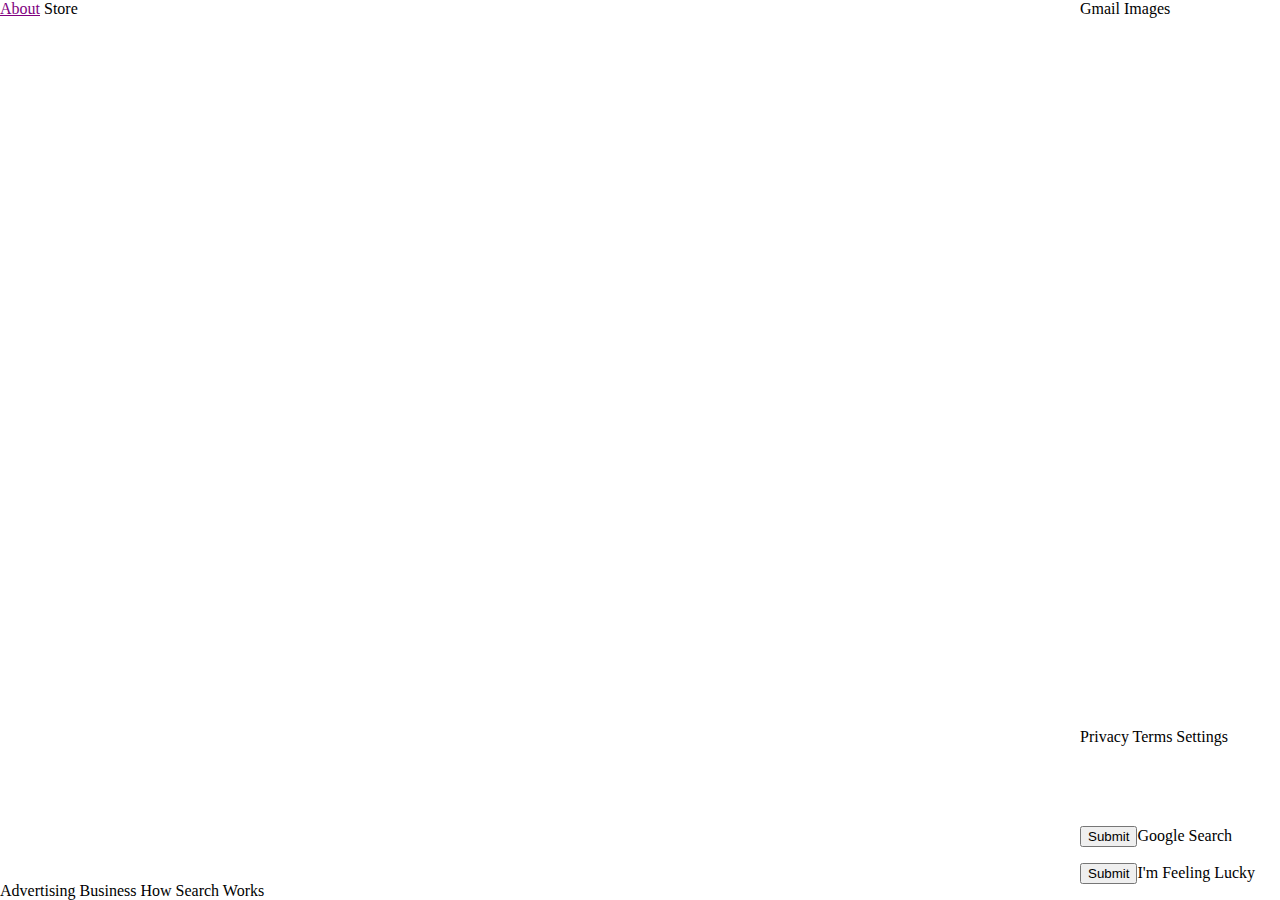
==== google.html @ b9b87cca "first commit" ====
<!DOCTYPE html>
<html>
<head>
    <title>Google</title>
    <link rel="stylesheet" href="style.css">
</head>
<body>
    <div id="navigation">
        <a href="about.html">About</a></li>
        <a href="store.html">Store</a></li>
    </div>

    <div id="tool-bar">
        <a href="gmail.html">Gmail</a></li>
        <a href="images.html">Images</a></li>
    </div>

    <div id="footer-business">
        <a href="advertising.html">Advertising</a></li>
        <a href="business.html">Business</a></li>
        <a href="search.html">How Search Works</a></li>
    </div>

    <div id="footer-settings">
        <a href="privacy.html">Privacy</a></li>
        <a href="terms.html">Terms</a></li>
        <a href="settings.html">Settings</a></li>

    <div id="logo">
        <h1>Google</h1>
    </div>

    <form action="contactus.php" method="post">
        <p><input type="submit">Google Search</p>
        <p><input type="submit">I'm Feeling Lucky</p>
    </form>

</body>
</html>
---- style.css ----
#navigation {
	position: absolute;
	top: 0;
	left: 0;
	width: 200px;
}

#tool-bar{
	position: absolute;
	top: 0;
	right: 0;
	width: 200px;
}

#footer-business{
	position: absolute;
	bottom: 0;
	left: 0;
	width: 350px;
}

#footer-settings{
	position: absolute;
	bottom: 0;
	right: 0;
	width: 200px;
}

#logo{
	margin-left: 200px;
}

body {
	/*background: white url(http://www.htmldog.com/images/bg.gif) no-repeat top right; */
	/* can also tile with repeat, repeat-y, repeat-x */
}

a:link {
	color: black;
	text-decoration: none;
}

a:visited {
	color: black;
	text-decoration: none;
}

a:hover {
	color: purple;
	text-decoration: underline;
}

input:focus, textarea:focus {
	background: #eee;
}

/* below acts on the first paragraph element in page only 
p:first-child {
	font-weight: bold;
	font-size: 40px;
} */

/* can set all margins in one line as below for top, right, bottom, left 
p {
	margin: 1px 5px 10px 20px;
} */
/* can use padding same way. If you give only two values, first will cover top/bottom, second for left/right */

/* border can also use this, and can even combine width and color into same line 
p { 
	border: 1px red solid;
} */

/* below combines font-style, weight, size, line-height, and font-family 
p {
	font: 14px/1.5 "Times New Roman", times, serif;
} */
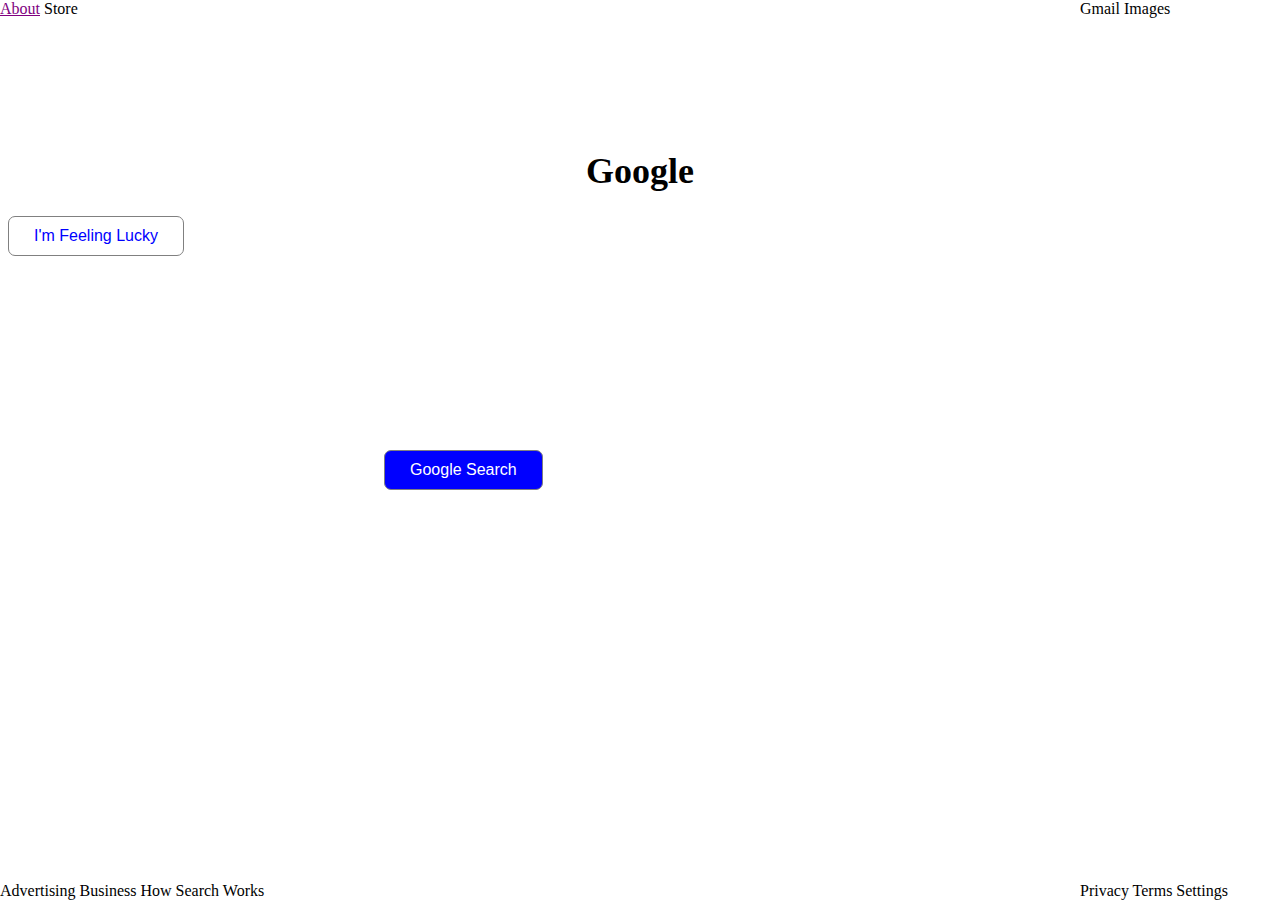
==== commit 8c4a6fe1: "style modifications" ====
--- a/google.html
+++ b/google.html
@@ -15,6 +15,13 @@
         <a href="images.html">Images</a></li>
     </div>
 
+    <div id="logo">
+        <h1>Google</h1>
+    </div>
+
+    <button id="search-button">Google Search</button>
+    <button id="lucky-button">I'm Feeling Lucky</button>
+
     <div id="footer-business">
         <a href="advertising.html">Advertising</a></li>
         <a href="business.html">Business</a></li>
@@ -26,15 +33,6 @@
         <a href="terms.html">Terms</a></li>
         <a href="settings.html">Settings</a></li>
 
-    <div id="logo">
-        <h1>Google</h1>
-    </div>
-
-    <form action="contactus.php" method="post">
-        <p><input type="submit">Google Search</p>
-        <p><input type="submit">I'm Feeling Lucky</p>
-    </form>
-
 </body>
 </html>
 
--- a/style.css
+++ b/style.css
@@ -27,7 +27,33 @@
 }
 
 #logo{
-	margin-left: 200px;
+	margin-top: 150px;
+	width: 100%;
+	text-align: center;
+	font-size: 18px;
+}
+
+#search-button{
+	position: absolute;
+	left: 30%;
+	top: 50%;
+	background-color: blue;
+	border: 1px solid grey;
+	border-radius: 7px;
+	color: white;
+	padding: 10px 25px;
+	font-size: 16px;
+	cursor: pointer;
+}
+
+#lucky-button{
+	background-color: white;
+	border: 1px solid grey;
+	border-radius: 7px;
+	color: blue;
+	padding: 10px 25px;
+	font-size: 16px;
+	cursor: pointer;
 }
 
 body {
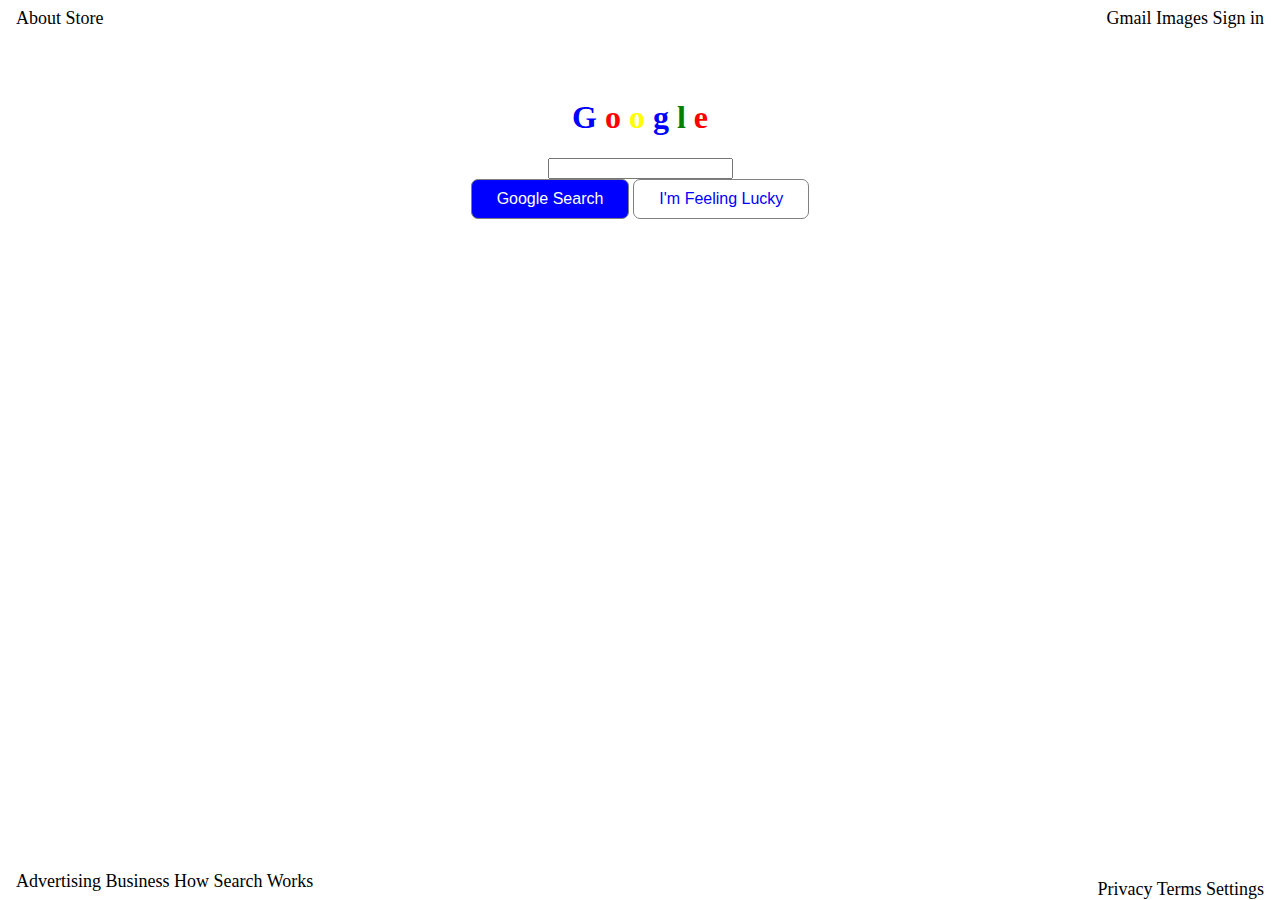
==== commit 0c138bc8: "got to a rough mockup stage, enough to move on for now" ====
--- a/google.html
+++ b/google.html
@@ -5,33 +5,44 @@
     <link rel="stylesheet" href="style.css">
 </head>
 <body>
-    <div id="navigation">
+    <div class="topleft">
         <a href="about.html">About</a></li>
         <a href="store.html">Store</a></li>
     </div>
-
-    <div id="tool-bar">
-        <a href="gmail.html">Gmail</a></li>
-        <a href="images.html">Images</a></li>
-    </div>
-
-    <div id="logo">
-        <h1>Google</h1>
-    </div>
-
-    <button id="search-button">Google Search</button>
-    <button id="lucky-button">I'm Feeling Lucky</button>
-
-    <div id="footer-business">
+    <div class="bottomleft">
         <a href="advertising.html">Advertising</a></li>
         <a href="business.html">Business</a></li>
         <a href="search.html">How Search Works</a></li>
     </div>
 
-    <div id="footer-settings">
+    <div class="search">
+        <h1>
+            <span style="color: blue">G</span>
+            <span style="color: red">o</span>
+            <span style="color: yellow">o</span>
+            <span style="color: blue">g</span>
+            <span style="color: green">l</span>
+            <span style="color: red">e</span>
+        </h1>
+
+        <form>
+            <input type="text" name="searchbar"><br>
+        </form>
+        <button class="uwbutton">Google Search</button>
+        <button class="wubutton">I'm Feeling Lucky</button>
+    </div>
+
+    <div class="topright">
+        <a href="gmail.html">Gmail</a></li>
+        <a href="images.html">Images</a></li>
+        <a href="login.html">Sign in</a>
+    </div>
+
+    <div class="bottomright">
         <a href="privacy.html">Privacy</a></li>
         <a href="terms.html">Terms</a></li>
         <a href="settings.html">Settings</a></li>
+    </div>
 
 </body>
 </html>
--- a/style.css
+++ b/style.css
@@ -1,42 +1,37 @@
-#navigation {
+.topleft {
 	position: absolute;
-	top: 0;
-	left: 0;
-	width: 200px;
-}
-
-#tool-bar{
-	position: absolute;
-	top: 0;
-	right: 0;
-	width: 200px;
-}
-
-#footer-business{
-	position: absolute;
-	bottom: 0;
-	left: 0;
-	width: 350px;
-}
-
-#footer-settings{
-	position: absolute;
-	bottom: 0;
-	right: 0;
-	width: 200px;
-}
-
-#logo{
-	margin-top: 150px;
-	width: 100%;
-	text-align: center;
+	top: 8px;
+	left: 16px;
 	font-size: 18px;
 }
 
-#search-button{
+.topright{ 
 	position: absolute;
-	left: 30%;
-	top: 50%;
+	top: 8px;
+	right: 16px;
+	font-size: 18px;
+}
+
+.bottomleft {
+	position: absolute;
+	bottom: 8px;
+	left: 16px; 
+	font-size: 18px;
+}
+
+.bottomright { 
+	position: absolute;
+	bottom: 0%;
+	right: 16px;
+	font-size: 18px;
+}
+
+.search {
+	padding: 70px 0;
+	text-align: center;
+}
+
+.uwbutton {
 	background-color: blue;
 	border: 1px solid grey;
 	border-radius: 7px;
@@ -46,7 +41,7 @@
 	cursor: pointer;
 }
 
-#lucky-button{
+.wubutton {
 	background-color: white;
 	border: 1px solid grey;
 	border-radius: 7px;
@@ -54,11 +49,6 @@
 	padding: 10px 25px;
 	font-size: 16px;
 	cursor: pointer;
-}
-
-body {
-	/*background: white url(http://www.htmldog.com/images/bg.gif) no-repeat top right; */
-	/* can also tile with repeat, repeat-y, repeat-x */
 }
 
 a:link {
@@ -80,25 +70,3 @@
 	background: #eee;
 }
 
-/* below acts on the first paragraph element in page only 
-p:first-child {
-	font-weight: bold;
-	font-size: 40px;
-} */
-
-/* can set all margins in one line as below for top, right, bottom, left 
-p {
-	margin: 1px 5px 10px 20px;
-} */
-/* can use padding same way. If you give only two values, first will cover top/bottom, second for left/right */
-
-/* border can also use this, and can even combine width and color into same line 
-p { 
-	border: 1px red solid;
-} */
-
-/* below combines font-style, weight, size, line-height, and font-family 
-p {
-	font: 14px/1.5 "Times New Roman", times, serif;
-} */
-
